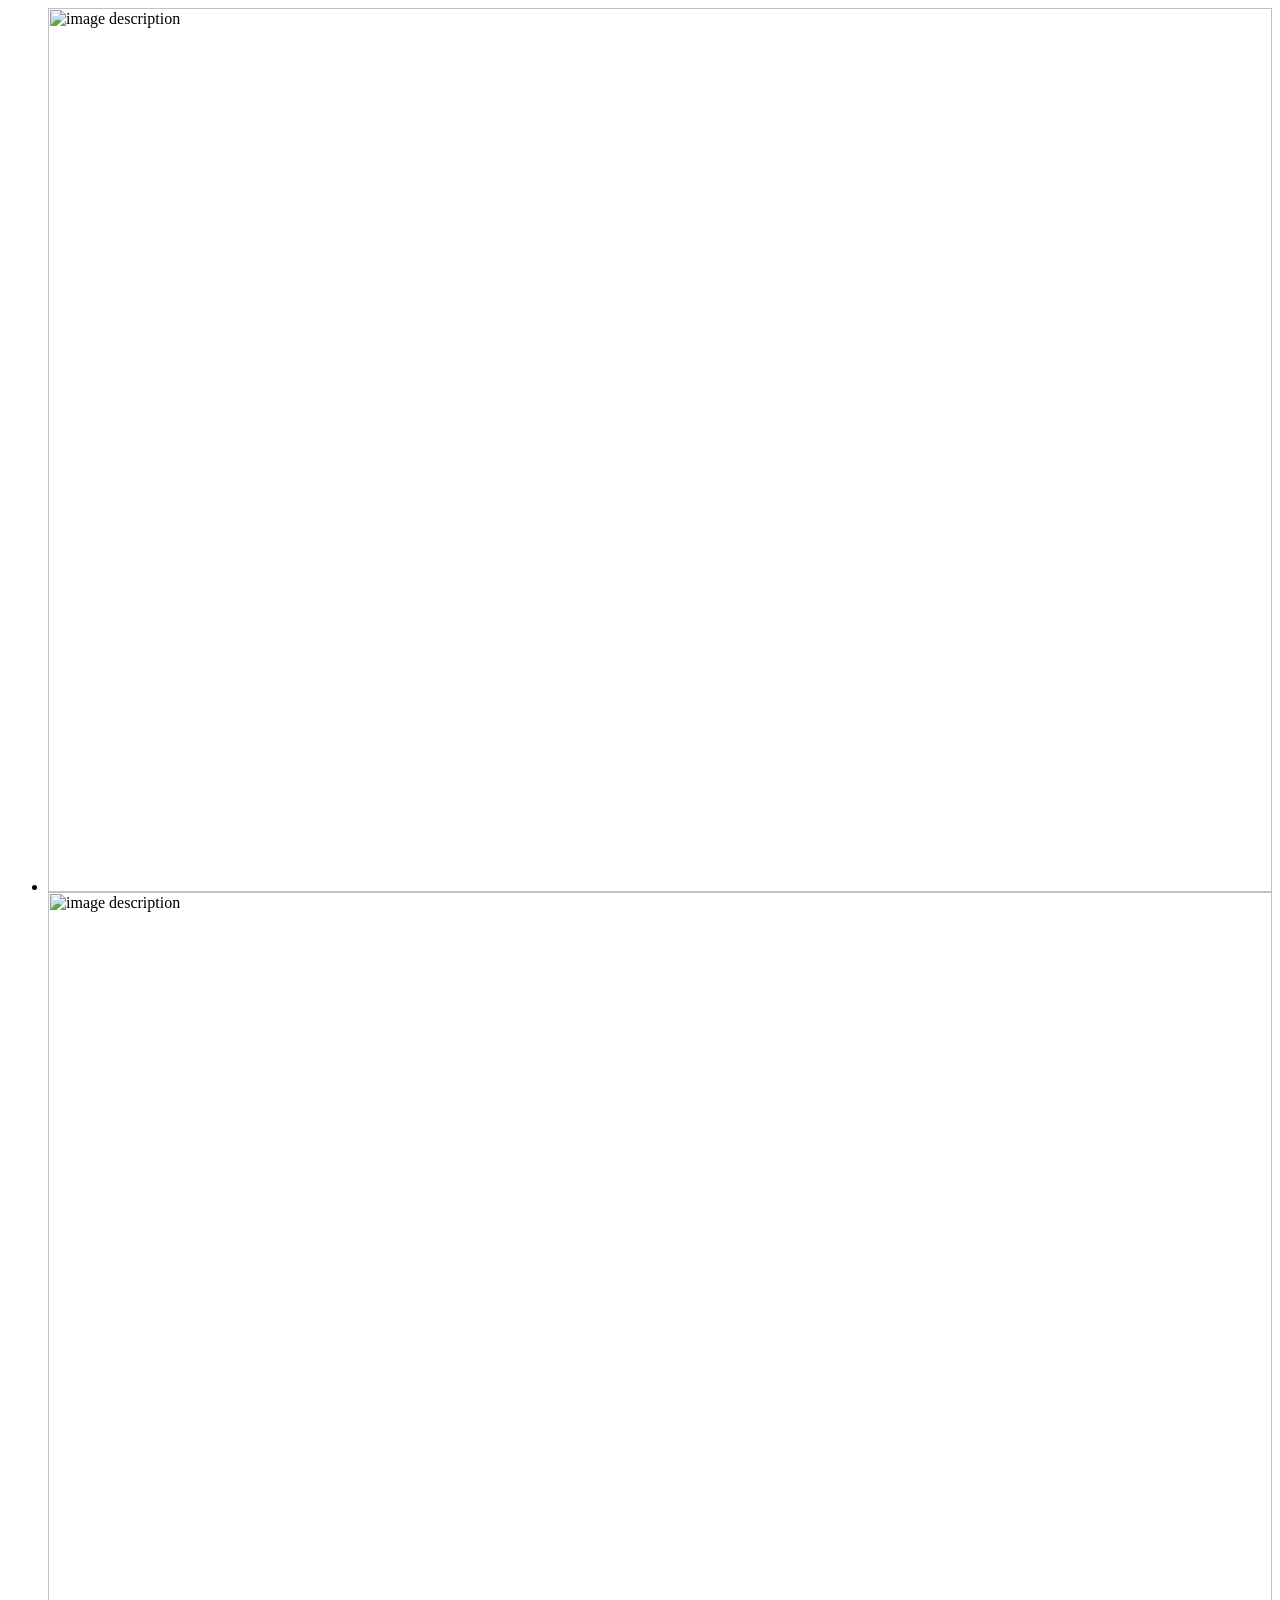
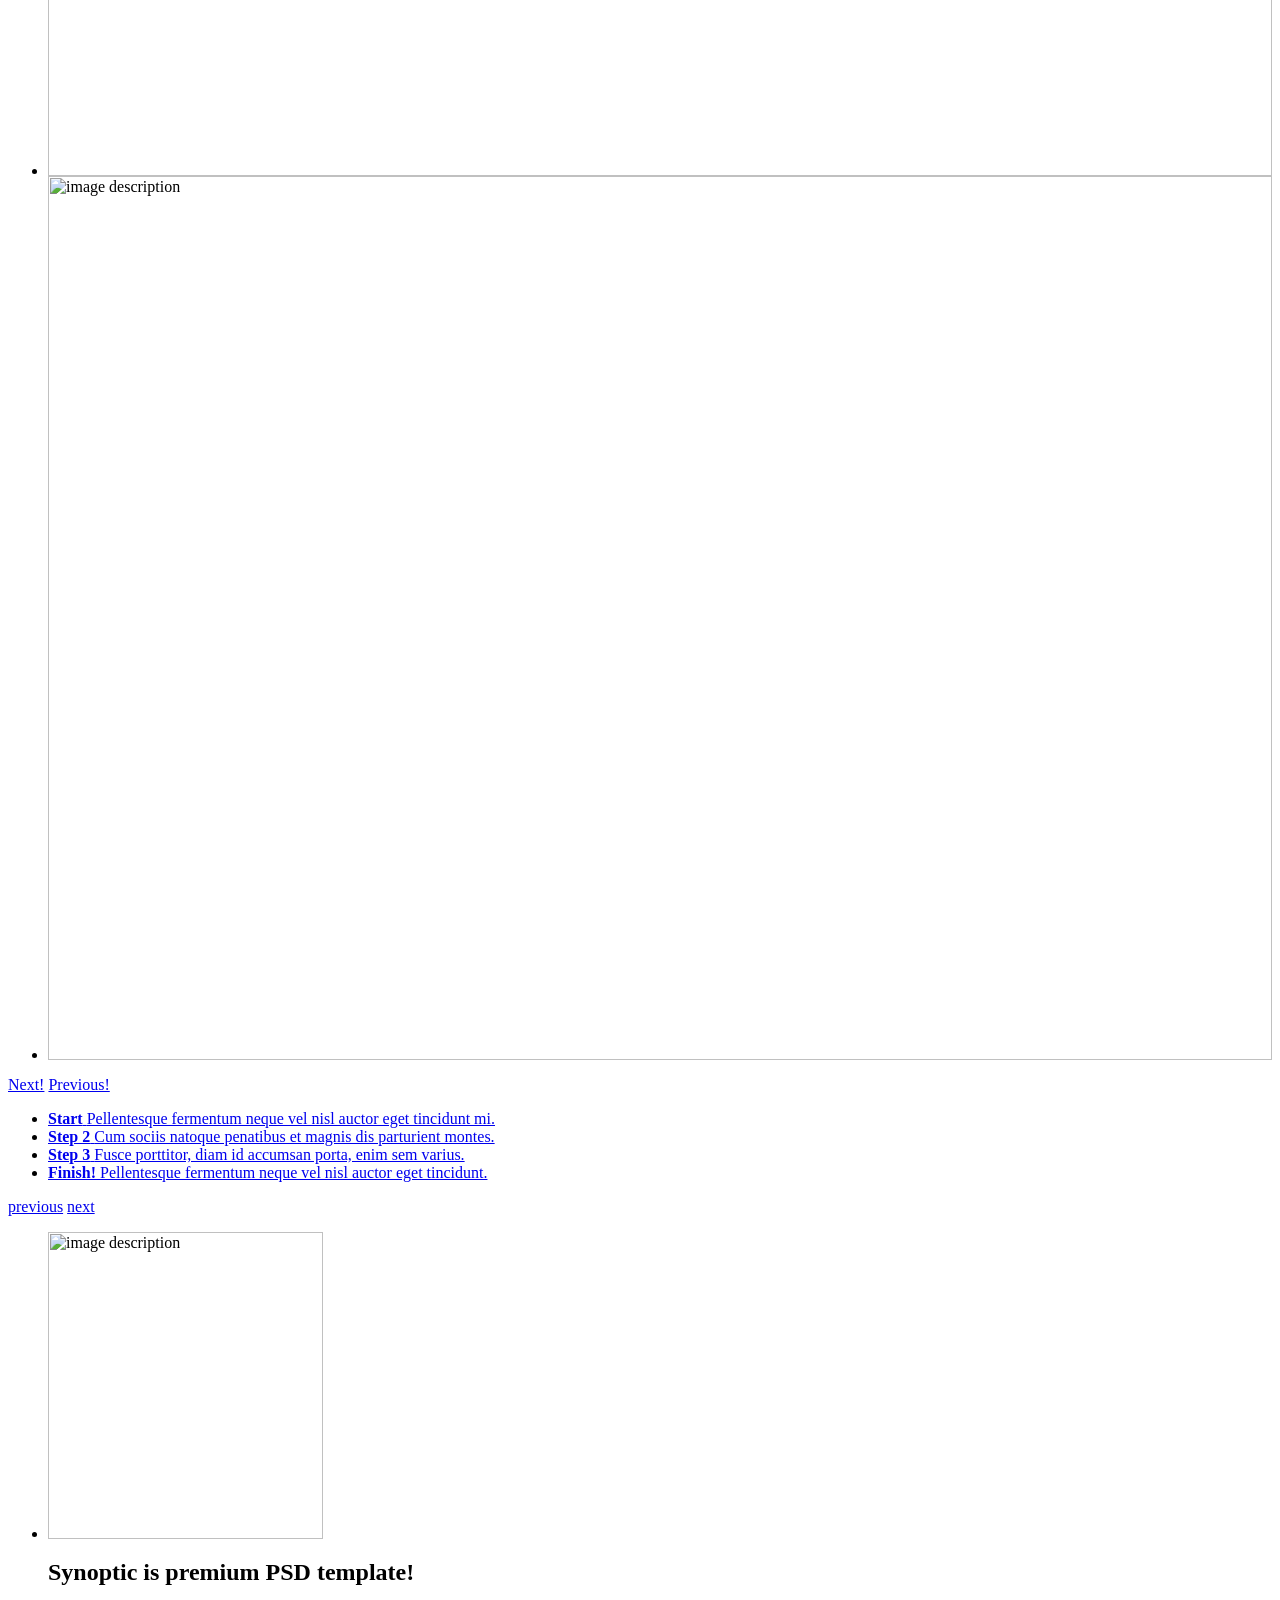
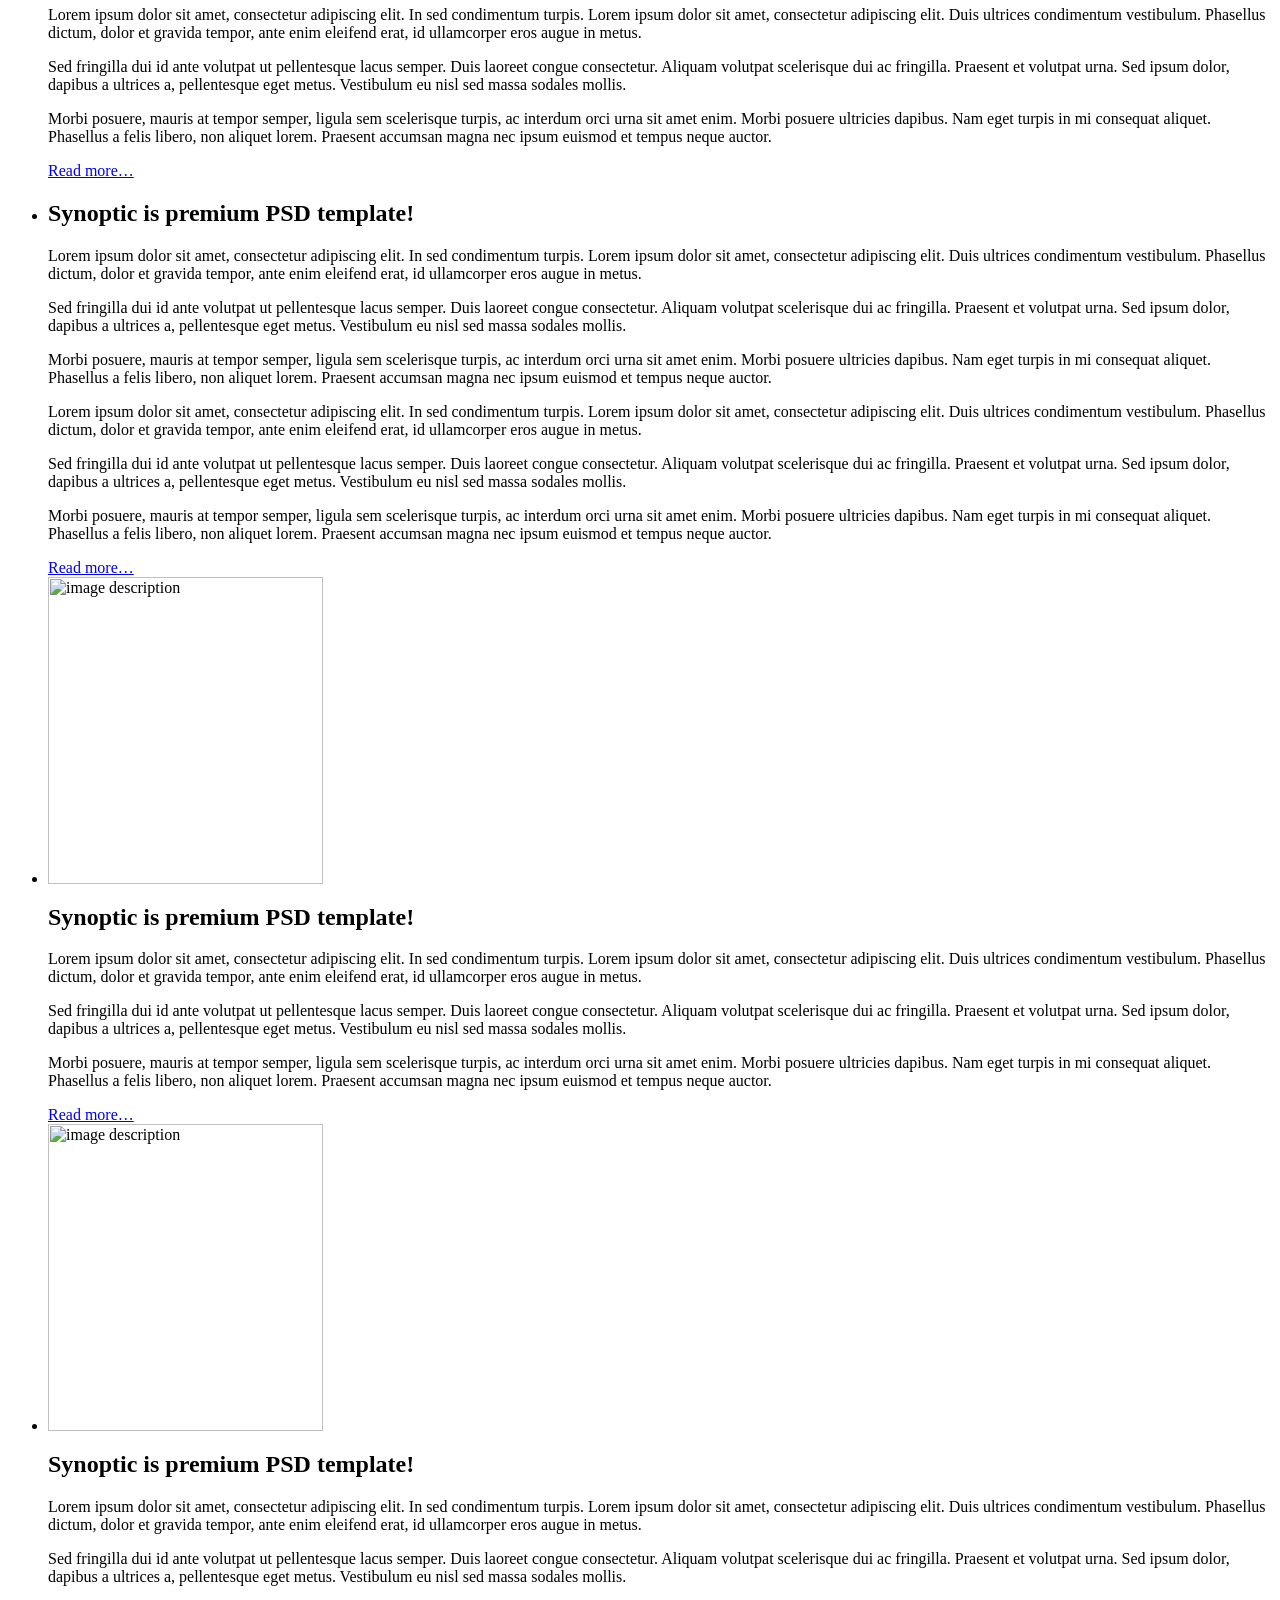
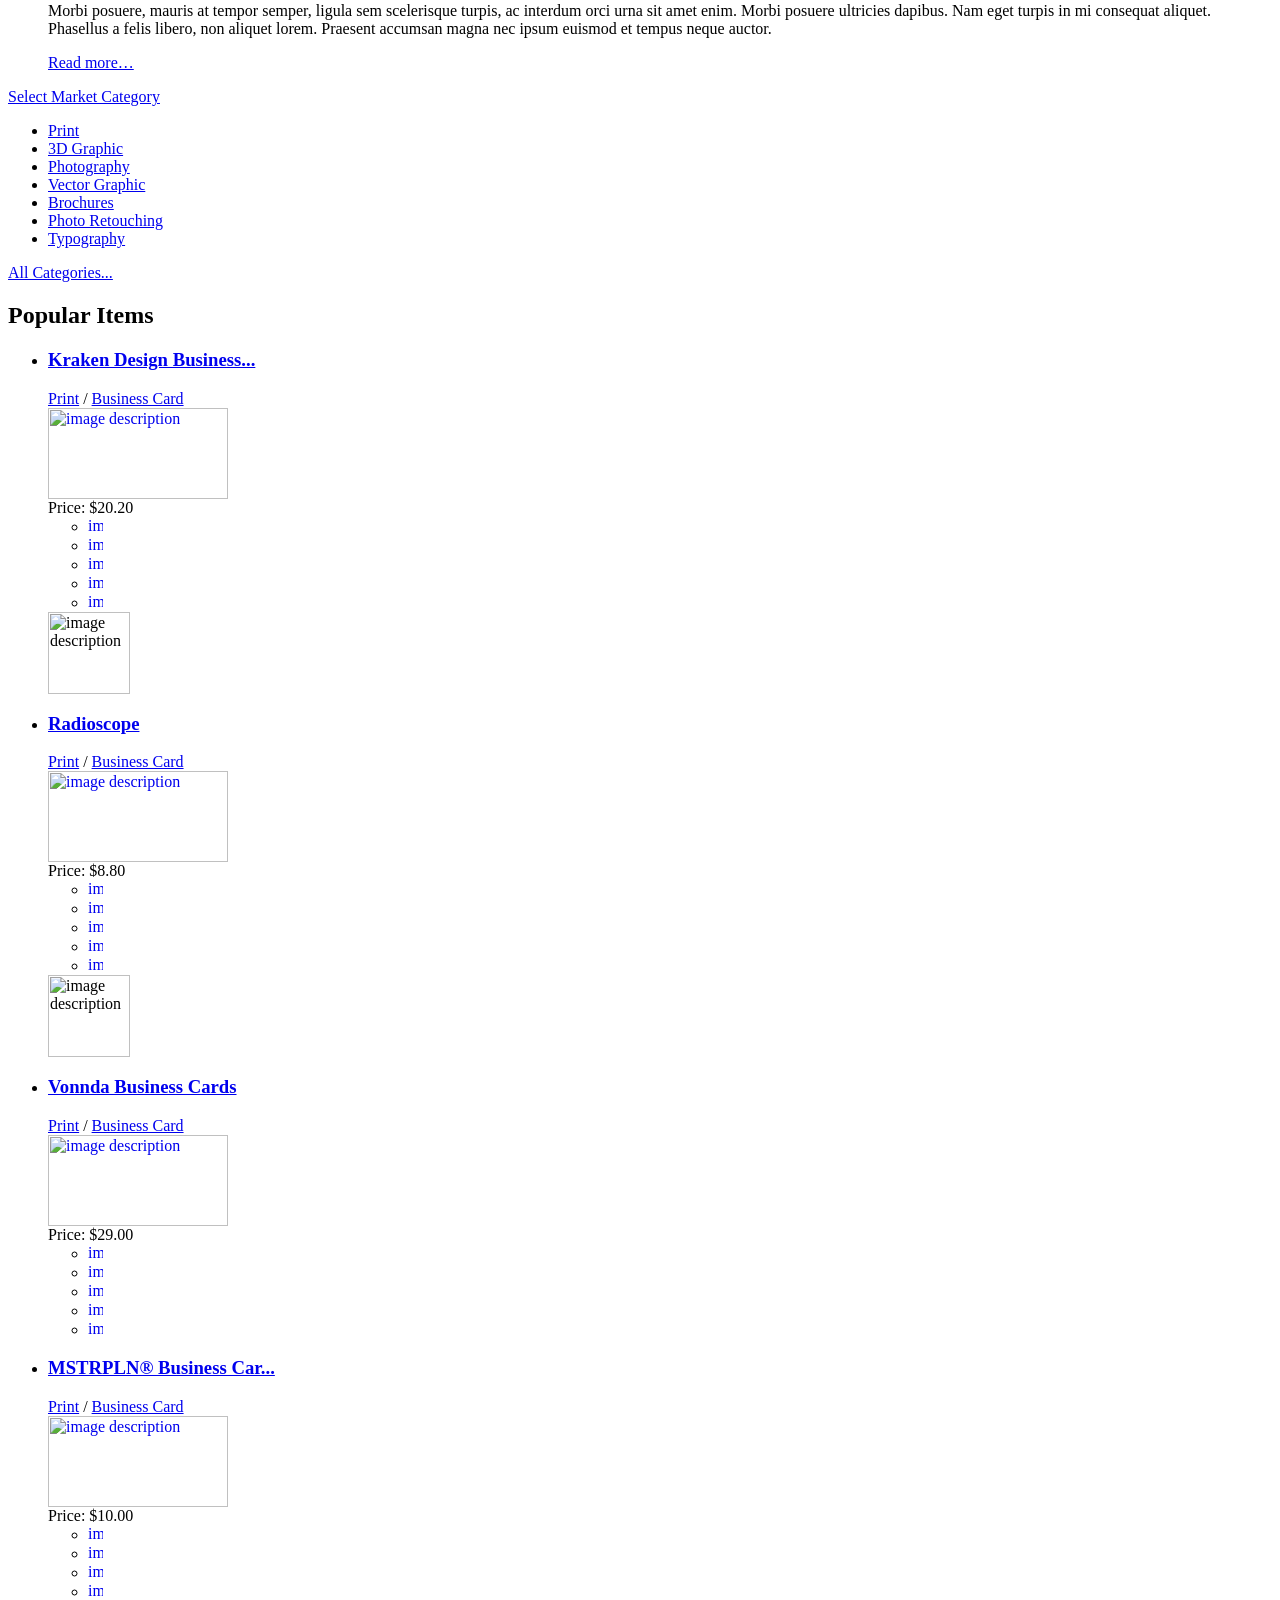
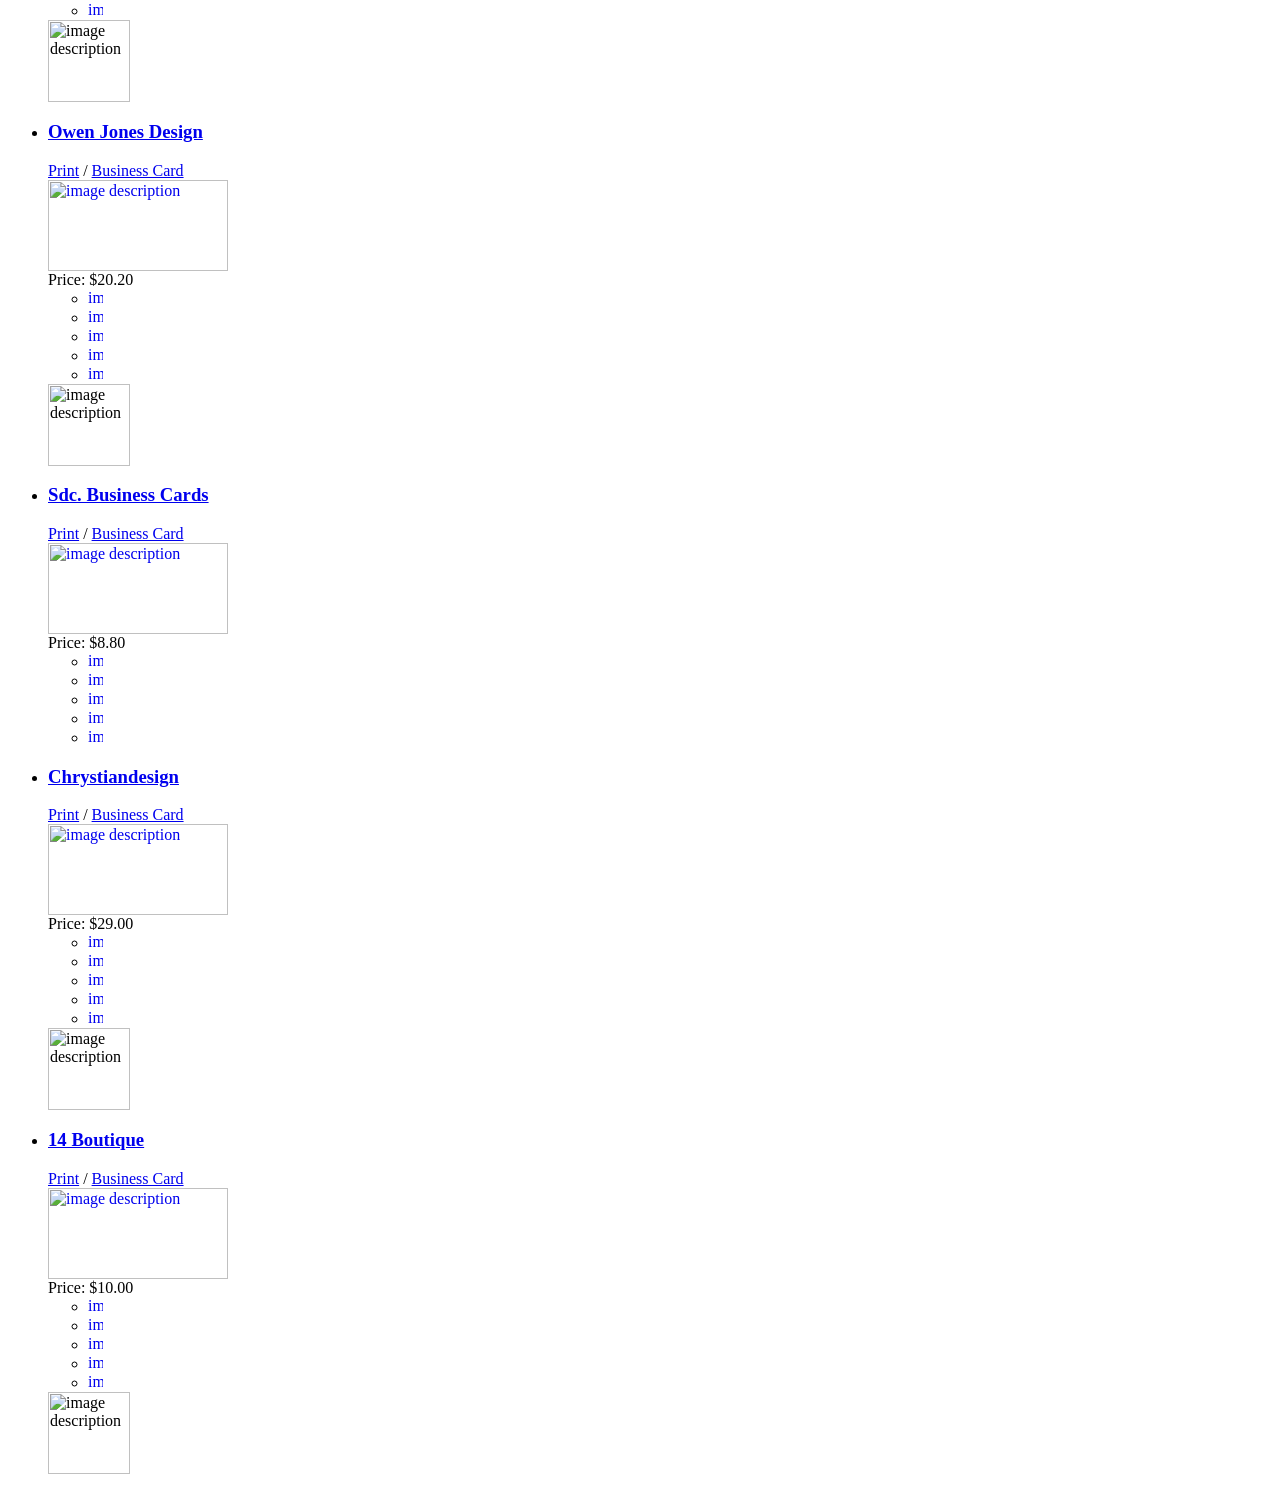
==== local/templates/main/index.html @ 1e9e5214 "Main site template have been created" ====
<html>
    <!-- start intro-holder -->
	<div id="intro-holder">
		<div class="intro-box">
			<div class="roundabout-holder large">
				<ul id="myRoundabout">
					<li>
						<img src="<?=SITE_TEMPLATE_PATH;?>/_include/images/bg-image.gif" alt="image description" width="100%" />
						<div class="image">

						</div>
					</li>
					<li>
						<img src="<?=SITE_TEMPLATE_PATH;?>/_include/images/bg-image.gif" alt="image description" width="100%" />
						<div class="image">

						</div>
					</li>
					<li>
						<img src="<?=SITE_TEMPLATE_PATH;?>/_include/images/bg-image.gif" alt="image description" width="100%" />
						<div class="image">

						</div>
					</li>
				</ul>
				<div class="controls">
					<a href="#" id="next">Next!</a>
					<a href="#" id="previous">Previous!</a>
				</div>
			</div>
		</div>
	</div>
	<!-- end intro-holder -->

	<div id="steps-slider">
		<div class="steps-holder">
			<ul class="pagination">
				<li class="active">
					<a href="#">
						<strong class="title title01">Start</strong>
						<span>Pellentesque fermentum neque vel nisl auctor eget tincidunt mi.</span>
					</a>
				</li>
				<li>
					<a href="#">
						<strong class="title title02">Step 2</strong>
						<span>Cum sociis natoque penatibus et magnis dis parturient montes.</span>
					</a>
				</li>
				<li>
					<a href="#">
						<strong class="title title03">Step 3</strong>
						<span>Fusce porttitor, diam id accumsan porta, enim sem varius.</span>
					</a>
				</li>
				<li>
					<a href="#">
						<strong class="title title04">Finish!</strong>
						<span>Pellentesque fermentum neque vel nisl auctor eget tincidunt.</span>
					</a>
				</li>
			</ul>
		</div>
		<div class="controls">
			<a href="#" class="previous">previous</a>
			<a href="#" class="next">next</a>
		</div>
		<div class="slide-holder">
			<div class="container">
				<ul class="slides">
					<li>
						<div class="image">
							<img class="large" src="<?=SITE_TEMPLATE_PATH;?>/_include/images/bg-image02.gif" alt="image description" width="275" height="307" />
						</div>
						<div class="text-box">
							<h2>Synoptic is premium PSD template!</h2>
							<p>Lorem ipsum dolor sit amet, consectetur adipiscing elit. In sed condimentum turpis. Lorem ipsum dolor sit amet, consectetur adipiscing elit. Duis ultrices condimentum vestibulum. Phasellus dictum, dolor et gravida tempor, ante enim eleifend erat, id ullamcorper eros augue in metus. </p>
							<p>Sed fringilla dui id ante volutpat ut pellentesque lacus semper. Duis laoreet congue consectetur. Aliquam volutpat scelerisque dui ac fringilla. Praesent et volutpat urna. Sed ipsum dolor, dapibus a ultrices a, pellentesque eget metus. Vestibulum eu nisl sed massa sodales mollis. </p>
							<p>Morbi posuere, mauris at tempor semper, ligula sem scelerisque turpis, ac interdum orci urna sit amet enim. Morbi posuere ultricies dapibus. Nam eget turpis in mi consequat aliquet. Phasellus a felis libero, non aliquet lorem. Praesent accumsan magna nec ipsum euismod et tempus neque auctor.</p>
							<a href="#" class="more">Read more…</a>
						</div>
					</li>
					<li>
						<div class="text-box">
							<h2>Synoptic is premium PSD template!</h2>
							<p>Lorem ipsum dolor sit amet, consectetur adipiscing elit. In sed condimentum turpis. Lorem ipsum dolor sit amet, consectetur adipiscing elit. Duis ultrices condimentum vestibulum. Phasellus dictum, dolor et gravida tempor, ante enim eleifend erat, id ullamcorper eros augue in metus. </p>
							<p>Sed fringilla dui id ante volutpat ut pellentesque lacus semper. Duis laoreet congue consectetur. Aliquam volutpat scelerisque dui ac fringilla. Praesent et volutpat urna. Sed ipsum dolor, dapibus a ultrices a, pellentesque eget metus. Vestibulum eu nisl sed massa sodales mollis. </p>
							<p>Morbi posuere, mauris at tempor semper, ligula sem scelerisque turpis, ac interdum orci urna sit amet enim. Morbi posuere ultricies dapibus. Nam eget turpis in mi consequat aliquet. Phasellus a felis libero, non aliquet lorem. Praesent accumsan magna nec ipsum euismod et tempus neque auctor.</p>
							<p>Lorem ipsum dolor sit amet, consectetur adipiscing elit. In sed condimentum turpis. Lorem ipsum dolor sit amet, consectetur adipiscing elit. Duis ultrices condimentum vestibulum. Phasellus dictum, dolor et gravida tempor, ante enim eleifend erat, id ullamcorper eros augue in metus. </p>
							<p>Sed fringilla dui id ante volutpat ut pellentesque lacus semper. Duis laoreet congue consectetur. Aliquam volutpat scelerisque dui ac fringilla. Praesent et volutpat urna. Sed ipsum dolor, dapibus a ultrices a, pellentesque eget metus. Vestibulum eu nisl sed massa sodales mollis. </p>
							<p>Morbi posuere, mauris at tempor semper, ligula sem scelerisque turpis, ac interdum orci urna sit amet enim. Morbi posuere ultricies dapibus. Nam eget turpis in mi consequat aliquet. Phasellus a felis libero, non aliquet lorem. Praesent accumsan magna nec ipsum euismod et tempus neque auctor.</p>
							<a href="#" class="more">Read more…</a>
						</div>
					</li>
					<li>
						<div class="image-left">
							<img class="large" src="<?=SITE_TEMPLATE_PATH;?>/_include/images/bg-image02.gif" alt="image description" width="275" height="307" />
						</div>
						<div class="text-box">
							<h2>Synoptic is premium PSD template!</h2>
							<p>Lorem ipsum dolor sit amet, consectetur adipiscing elit. In sed condimentum turpis. Lorem ipsum dolor sit amet, consectetur adipiscing elit. Duis ultrices condimentum vestibulum. Phasellus dictum, dolor et gravida tempor, ante enim eleifend erat, id ullamcorper eros augue in metus. </p>
							<p>Sed fringilla dui id ante volutpat ut pellentesque lacus semper. Duis laoreet congue consectetur. Aliquam volutpat scelerisque dui ac fringilla. Praesent et volutpat urna. Sed ipsum dolor, dapibus a ultrices a, pellentesque eget metus. Vestibulum eu nisl sed massa sodales mollis. </p>
							<p>Morbi posuere, mauris at tempor semper, ligula sem scelerisque turpis, ac interdum orci urna sit amet enim. Morbi posuere ultricies dapibus. Nam eget turpis in mi consequat aliquet. Phasellus a felis libero, non aliquet lorem. Praesent accumsan magna nec ipsum euismod et tempus neque auctor.</p>
							<a href="#" class="more">Read more…</a>
						</div>
					</li>
					<li>
						<div class="image">
							<img class="large" src="<?=SITE_TEMPLATE_PATH;?>/_include/images/bg-image02.gif" alt="image description" width="275" height="307" />
						</div>
						<div class="text-box">
							<h2>Synoptic is premium PSD template!</h2>
							<p>Lorem ipsum dolor sit amet, consectetur adipiscing elit. In sed condimentum turpis. Lorem ipsum dolor sit amet, consectetur adipiscing elit. Duis ultrices condimentum vestibulum. Phasellus dictum, dolor et gravida tempor, ante enim eleifend erat, id ullamcorper eros augue in metus. </p>
							<p>Sed fringilla dui id ante volutpat ut pellentesque lacus semper. Duis laoreet congue consectetur. Aliquam volutpat scelerisque dui ac fringilla. Praesent et volutpat urna. Sed ipsum dolor, dapibus a ultrices a, pellentesque eget metus. Vestibulum eu nisl sed massa sodales mollis. </p>
							<p>Morbi posuere, mauris at tempor semper, ligula sem scelerisque turpis, ac interdum orci urna sit amet enim. Morbi posuere ultricies dapibus. Nam eget turpis in mi consequat aliquet. Phasellus a felis libero, non aliquet lorem. Praesent accumsan magna nec ipsum euismod et tempus neque auctor.</p>
							<a href="#" class="more">Read more…</a>
						</div>
					</li>
				</ul>
			</div>
		</div>
	</div>
	<!-- start main -->
	<div id="main">
		<div class="popular-holder">
			<div class="title-box">
				<div class="category-holder slide-block">
					<a href="#" class="open-close">Select Market Category</a>
					<div class="block">
						<div class="category-c">
							<ul class="category-list">
								<li><a href="#">Print</a></li>
								<li><a href="#">3D Graphic</a></li>
								<li><a href="#">Photography</a></li>
								<li><a href="#">Vector Graphic</a></li>
								<li><a href="#">Brochures</a></li>
								<li><a href="#">Photo Retouching</a></li>
								<li><a href="#">Typography</a></li>
							</ul>
							<a href="categories.html" class="all-categories">All Categories...</a>
						</div>
						<div class="category-b"></div>
					</div>
				</div>
				<h2>Popular Items</h2>
			</div>
			<ul class="gallery">
				<li>
					<h3><a href="market-single.html">Kraken Design Business...</a></h3>
					<span class="sub-title"><a href="#">Print</a> / <a href="#">Business Card</a></span>
					<div class="product-holder">
						<div class="image">
							<a href="#"><img class="large" src="<?=SITE_TEMPLATE_PATH;?>/_include/images/bg-image03.jpg" alt="image description" width="180" height="91" /></a>
						</div>
						<div class="wrap">
							<span class="price">Price: $20.20</span>
							<ul class="stars">
								<li><a href="#"><img src="<?=SITE_TEMPLATE_PATH;?>/_include/images/star.gif" alt="image description" width="15" height="15" /></a></li>
								<li><a href="#"><img src="<?=SITE_TEMPLATE_PATH;?>/_include/images/star.gif" alt="image description" width="15" height="15" /></a></li>
								<li><a href="#"><img src="<?=SITE_TEMPLATE_PATH;?>/_include/images/star02.gif" alt="image description" width="15" height="15" /></a></li>
								<li><a href="#"><img src="<?=SITE_TEMPLATE_PATH;?>/_include/images/star03.gif" alt="image description" width="15" height="15" /></a></li>
								<li><a href="#"><img src="<?=SITE_TEMPLATE_PATH;?>/_include/images/star03.gif" alt="image description" width="15" height="15" /></a></li>
							</ul>
						</div>
						<div class="stick">
							<img src="<?=SITE_TEMPLATE_PATH;?>/_include/images/stick-green.png" alt="image description" width="82" height="82" />
						</div>
						<div class="hotspot"></div>
					</div>
				</li><li>
					<h3><a href="market-single.html">Radioscope</a></h3>
					<span class="sub-title"><a href="#">Print</a> / <a href="#">Business Card</a></span>
					<div class="product-holder">
						<div class="image">
							<a href="#"><img class="large" src="<?=SITE_TEMPLATE_PATH;?>/_include/images/bg-image03.jpg" alt="image description" width="180" height="91" /></a>
						</div>
						<div class="wrap">
							<span class="price">Price: $8.80</span>
							<ul class="stars">
								<li><a href="#"><img src="<?=SITE_TEMPLATE_PATH;?>/_include/images/star.gif" alt="image description" width="15" height="15" /></a></li>
								<li><a href="#"><img src="<?=SITE_TEMPLATE_PATH;?>/_include/images/star.gif" alt="image description" width="15" height="15" /></a></li>
								<li><a href="#"><img src="<?=SITE_TEMPLATE_PATH;?>/_include/images/star02.gif" alt="image description" width="15" height="15" /></a></li>
								<li><a href="#"><img src="<?=SITE_TEMPLATE_PATH;?>/_include/images/star03.gif" alt="image description" width="15" height="15" /></a></li>
								<li><a href="#"><img src="<?=SITE_TEMPLATE_PATH;?>/_include/images/star03.gif" alt="image description" width="15" height="15" /></a></li>
							</ul>
						</div>
						<div class="stick">
							<img src="<?=SITE_TEMPLATE_PATH;?>/_include/images/stick-violet.png" alt="image description" width="82" height="82" />
						</div>
						<div class="hotspot"></div>
					</div>
				</li><li>
					<h3><a href="market-single.html">Vonnda Business Cards</a></h3>
					<span class="sub-title"><a href="#">Print</a> / <a href="#">Business Card</a></span>
					<div class="product-holder">
						<div class="image">
							<a href="#"><img class="large" src="<?=SITE_TEMPLATE_PATH;?>/_include/images/bg-image03.jpg" alt="image description" width="180" height="91" /></a>
						</div>
						<div class="wrap">
							<span class="price">Price: $29.00</span>
							<ul class="stars">
								<li><a href="#"><img src="<?=SITE_TEMPLATE_PATH;?>/_include/images/star.gif" alt="image description" width="15" height="15" /></a></li>
								<li><a href="#"><img src="<?=SITE_TEMPLATE_PATH;?>/_include/images/star.gif" alt="image description" width="15" height="15" /></a></li>
								<li><a href="#"><img src="<?=SITE_TEMPLATE_PATH;?>/_include/images/star02.gif" alt="image description" width="15" height="15" /></a></li>
								<li><a href="#"><img src="<?=SITE_TEMPLATE_PATH;?>/_include/images/star03.gif" alt="image description" width="15" height="15" /></a></li>
								<li><a href="#"><img src="<?=SITE_TEMPLATE_PATH;?>/_include/images/star03.gif" alt="image description" width="15" height="15" /></a></li>
							</ul>
						</div>
						<div class="hotspot"></div>
					</div>
				</li><li>
					<h3><a href="market-single.html">MSTRPLN&reg; Business Car...</a></h3>
					<span class="sub-title"><a href="#">Print</a> / <a href="#">Business Card</a></span>
					<div class="product-holder">
						<div class="image">
							<a href="#"><img class="large" src="<?=SITE_TEMPLATE_PATH;?>/_include/images/bg-image03.jpg" alt="image description" width="180" height="91" /></a>
						</div>
						<div class="wrap">
							<span class="price">Price: $10.00</span>
							<ul class="stars">
								<li><a href="#"><img src="<?=SITE_TEMPLATE_PATH;?>/_include/images/star.gif" alt="image description" width="15" height="15" /></a></li>
								<li><a href="#"><img src="<?=SITE_TEMPLATE_PATH;?>/_include/images/star.gif" alt="image description" width="15" height="15" /></a></li>
								<li><a href="#"><img src="<?=SITE_TEMPLATE_PATH;?>/_include/images/star02.gif" alt="image description" width="15" height="15" /></a></li>
								<li><a href="#"><img src="<?=SITE_TEMPLATE_PATH;?>/_include/images/star03.gif" alt="image description" width="15" height="15" /></a></li>
								<li><a href="#"><img src="<?=SITE_TEMPLATE_PATH;?>/_include/images/star03.gif" alt="image description" width="15" height="15" /></a></li>
							</ul>
						</div>
						<div class="stick">
							<img src="<?=SITE_TEMPLATE_PATH;?>/_include/images/stick-blue.png" alt="image description" width="82" height="82" />
						</div>
						<div class="hotspot"></div>
					</div>
				</li><li>
					<h3><a href="market-single.html">Owen Jones Design</a></h3>
					<span class="sub-title"><a href="#">Print</a> / <a href="#">Business Card</a></span>
					<div class="product-holder">
						<div class="image">
							<a href="#"><img class="large" src="<?=SITE_TEMPLATE_PATH;?>/_include/images/bg-image03.jpg" alt="image description" width="180" height="91" /></a>
						</div>
						<div class="wrap">
							<span class="price">Price: $20.20</span>
							<ul class="stars">
								<li><a href="#"><img src="<?=SITE_TEMPLATE_PATH;?>/_include/images/star.gif" alt="image description" width="15" height="15" /></a></li>
								<li><a href="#"><img src="<?=SITE_TEMPLATE_PATH;?>/_include/images/star.gif" alt="image description" width="15" height="15" /></a></li>
								<li><a href="#"><img src="<?=SITE_TEMPLATE_PATH;?>/_include/images/star02.gif" alt="image description" width="15" height="15" /></a></li>
								<li><a href="#"><img src="<?=SITE_TEMPLATE_PATH;?>/_include/images/star03.gif" alt="image description" width="15" height="15" /></a></li>
								<li><a href="#"><img src="<?=SITE_TEMPLATE_PATH;?>/_include/images/star03.gif" alt="image description" width="15" height="15" /></a></li>
							</ul>
						</div>
						<div class="stick">
							<img src="<?=SITE_TEMPLATE_PATH;?>/_include/images/stick-green.png" alt="image description" width="82" height="82" />
						</div>
						<div class="hotspot"></div>
					</div>
				</li><li>
					<h3><a href="market-single.html">Sdc. Business Cards</a></h3>
					<span class="sub-title"><a href="#">Print</a> / <a href="#">Business Card</a></span>
					<div class="product-holder">
						<div class="image">
							<a href="#"><img class="large" src="<?=SITE_TEMPLATE_PATH;?>/_include/images/bg-image03.jpg" alt="image description" width="180" height="91" /></a>
						</div>
						<div class="wrap">
							<span class="price">Price: $8.80</span>
							<ul class="stars">
								<li><a href="#"><img src="<?=SITE_TEMPLATE_PATH;?>/_include/images/star.gif" alt="image description" width="15" height="15" /></a></li>
								<li><a href="#"><img src="<?=SITE_TEMPLATE_PATH;?>/_include/images/star.gif" alt="image description" width="15" height="15" /></a></li>
								<li><a href="#"><img src="<?=SITE_TEMPLATE_PATH;?>/_include/images/star02.gif" alt="image description" width="15" height="15" /></a></li>
								<li><a href="#"><img src="<?=SITE_TEMPLATE_PATH;?>/_include/images/star03.gif" alt="image description" width="15" height="15" /></a></li>
								<li><a href="#"><img src="<?=SITE_TEMPLATE_PATH;?>/_include/images/star03.gif" alt="image description" width="15" height="15" /></a></li>
							</ul>
						</div>
						<div class="hotspot"></div>
					</div>
				</li><li>
					<h3><a href="market-single.html">Chrystiandesign</a></h3>
					<span class="sub-title"><a href="#">Print</a> / <a href="#">Business Card</a></span>
					<div class="product-holder">
						<div class="image">
							<a href="#"><img class="large" src="<?=SITE_TEMPLATE_PATH;?>/_include/images/bg-image03.jpg" alt="image description" width="180" height="91" /></a>
						</div>
						<div class="wrap">
							<span class="price">Price: $29.00</span>
							<ul class="stars">
								<li><a href="#"><img src="<?=SITE_TEMPLATE_PATH;?>/_include/images/star.gif" alt="image description" width="15" height="15" /></a></li>
								<li><a href="#"><img src="<?=SITE_TEMPLATE_PATH;?>/_include/images/star.gif" alt="image description" width="15" height="15" /></a></li>
								<li><a href="#"><img src="<?=SITE_TEMPLATE_PATH;?>/_include/images/star02.gif" alt="image description" width="15" height="15" /></a></li>
								<li><a href="#"><img src="<?=SITE_TEMPLATE_PATH;?>/_include/images/star03.gif" alt="image description" width="15" height="15" /></a></li>
								<li><a href="#"><img src="<?=SITE_TEMPLATE_PATH;?>/_include/images/star03.gif" alt="image description" width="15" height="15" /></a></li>
							</ul>
						</div>
						<div class="stick">
							<img src="<?=SITE_TEMPLATE_PATH;?>/_include/images/stick-orange.png" alt="image description" width="82" height="82" />
						</div>
						<div class="hotspot"></div>
					</div>
				</li><li>
					<h3><a href="market-single.html">14 Boutique</a></h3>
					<span class="sub-title"><a href="#">Print</a> / <a href="#">Business Card</a></span>
					<div class="product-holder">
						<div class="image">
							<a href="#"><img class="large" src="<?=SITE_TEMPLATE_PATH;?>/_include/images/bg-image03.jpg" alt="image description" width="180" height="91" /></a>
						</div>
						<div class="wrap">
							<span class="price">Price: $10.00</span>
							<ul class="stars">
								<li><a href="#"><img src="<?=SITE_TEMPLATE_PATH;?>/_include/images/star.gif" alt="image description" width="15" height="15" /></a></li>
								<li><a href="#"><img src="<?=SITE_TEMPLATE_PATH;?>/_include/images/star.gif" alt="image description" width="15" height="15" /></a></li>
								<li><a href="#"><img src="<?=SITE_TEMPLATE_PATH;?>/_include/images/star02.gif" alt="image description" width="15" height="15" /></a></li>
								<li><a href="#"><img src="<?=SITE_TEMPLATE_PATH;?>/_include/images/star03.gif" alt="image description" width="15" height="15" /></a></li>
								<li><a href="#"><img src="<?=SITE_TEMPLATE_PATH;?>/_include/images/star03.gif" alt="image description" width="15" height="15" /></a></li>
							</ul>
						</div>
						<div class="stick">
							<img src="<?=SITE_TEMPLATE_PATH;?>/_include/images/stick-blue.png" alt="image description" width="82" height="82" />
						</div>
						<div class="hotspot"></div>
					</div>
				</li>
			</ul>
		</div>
	</div>
	<!-- end main -->
</html>
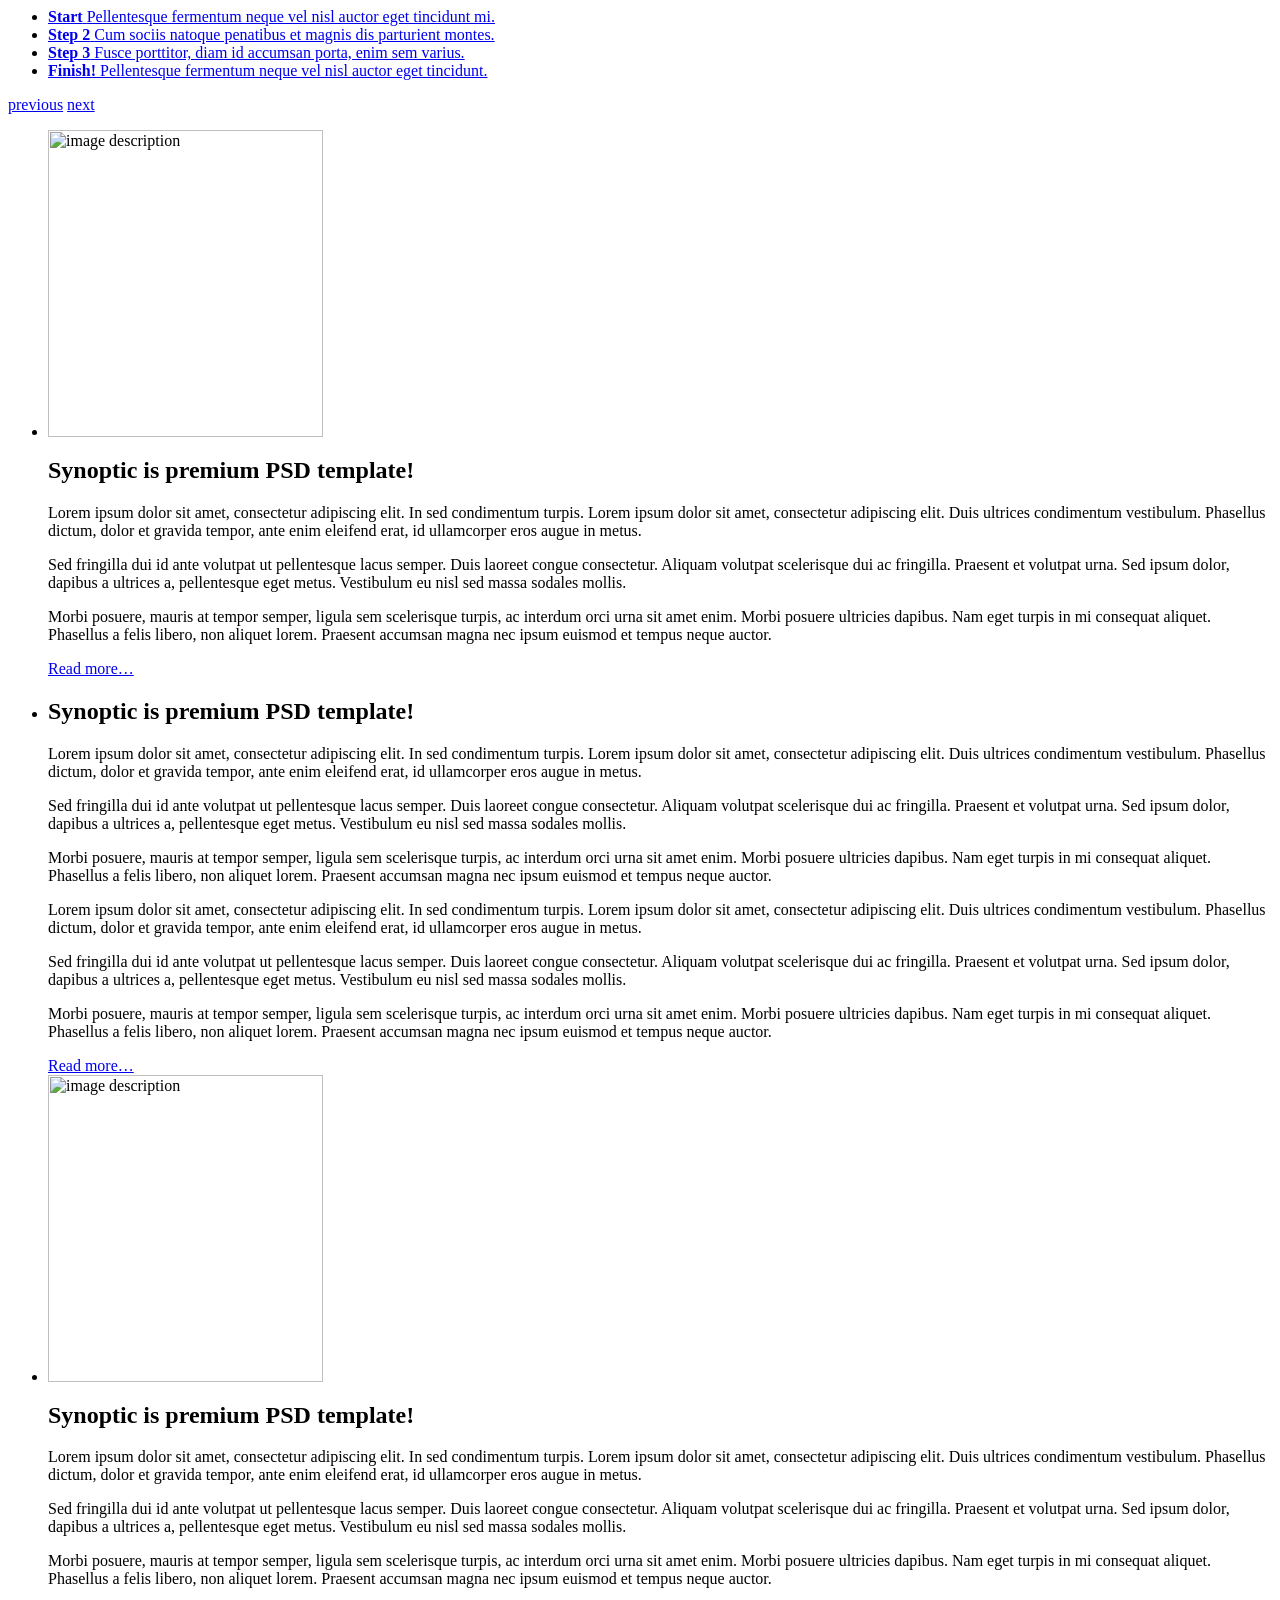
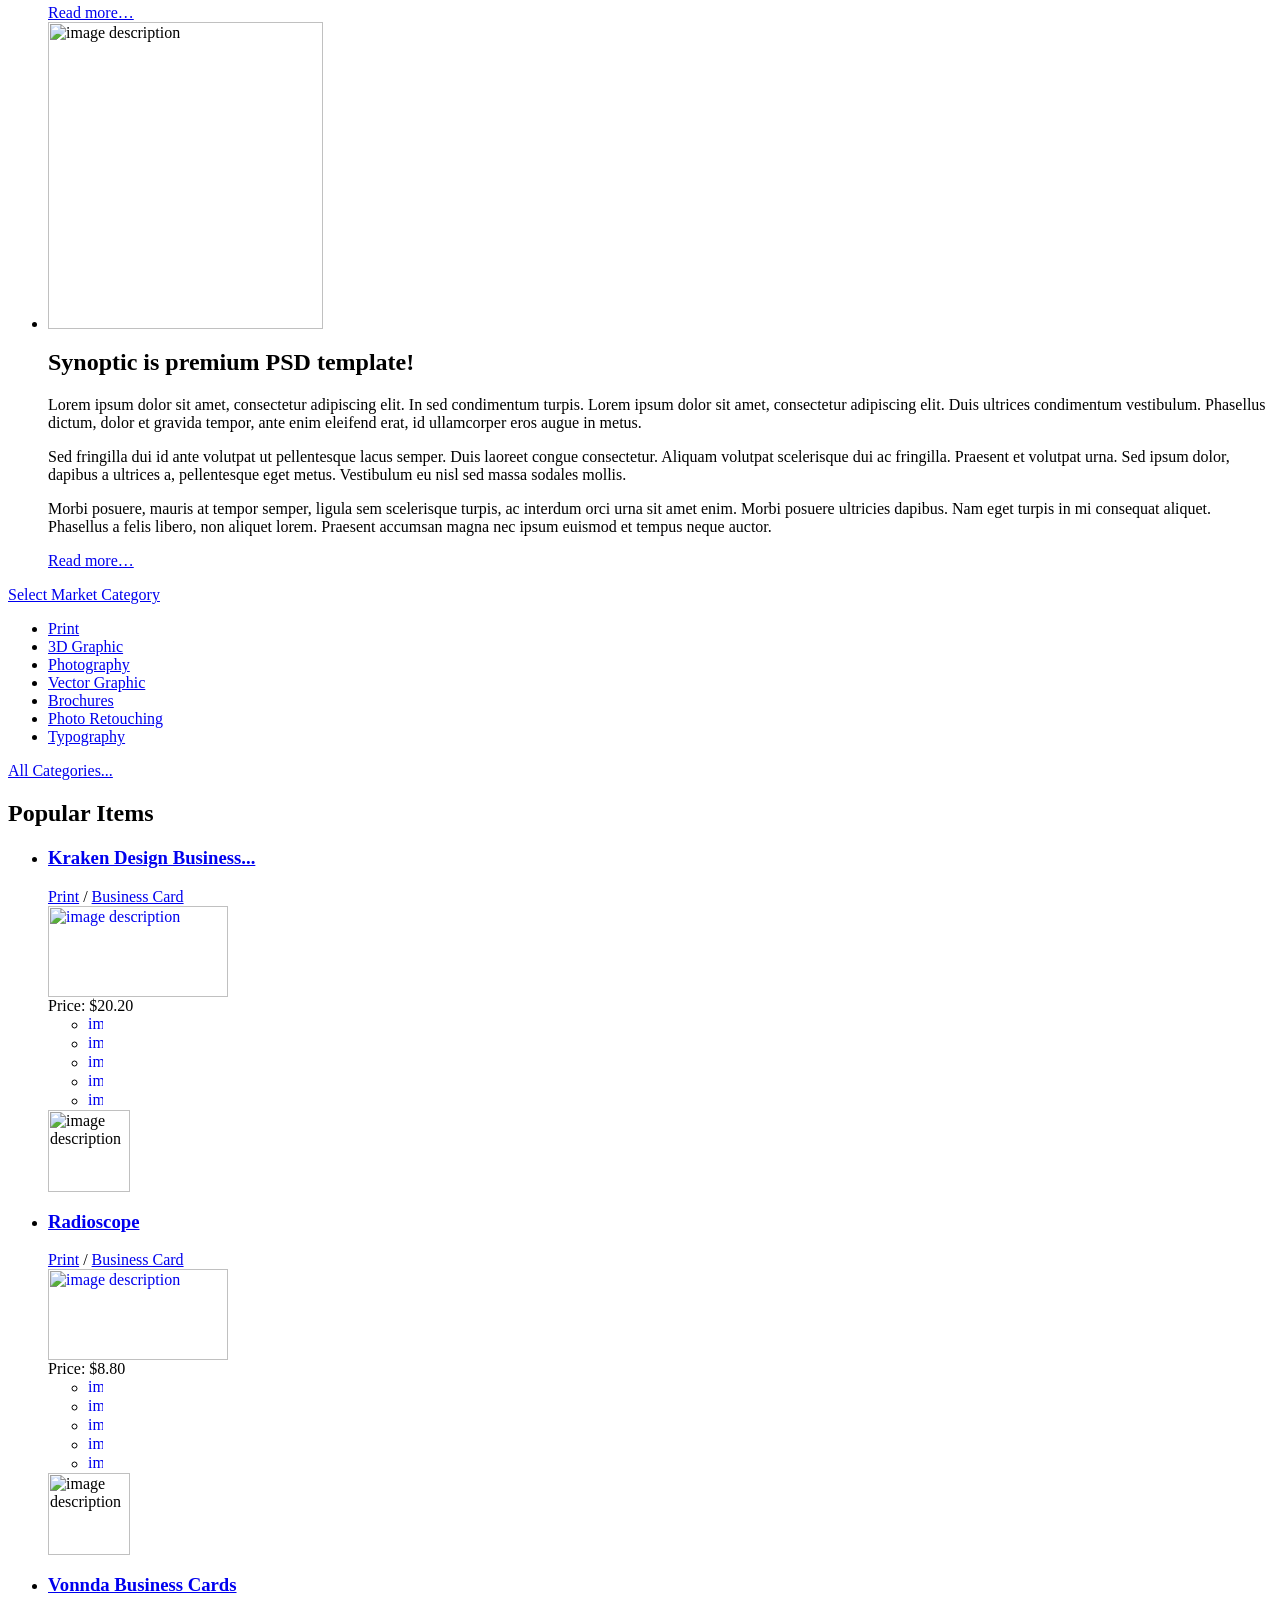
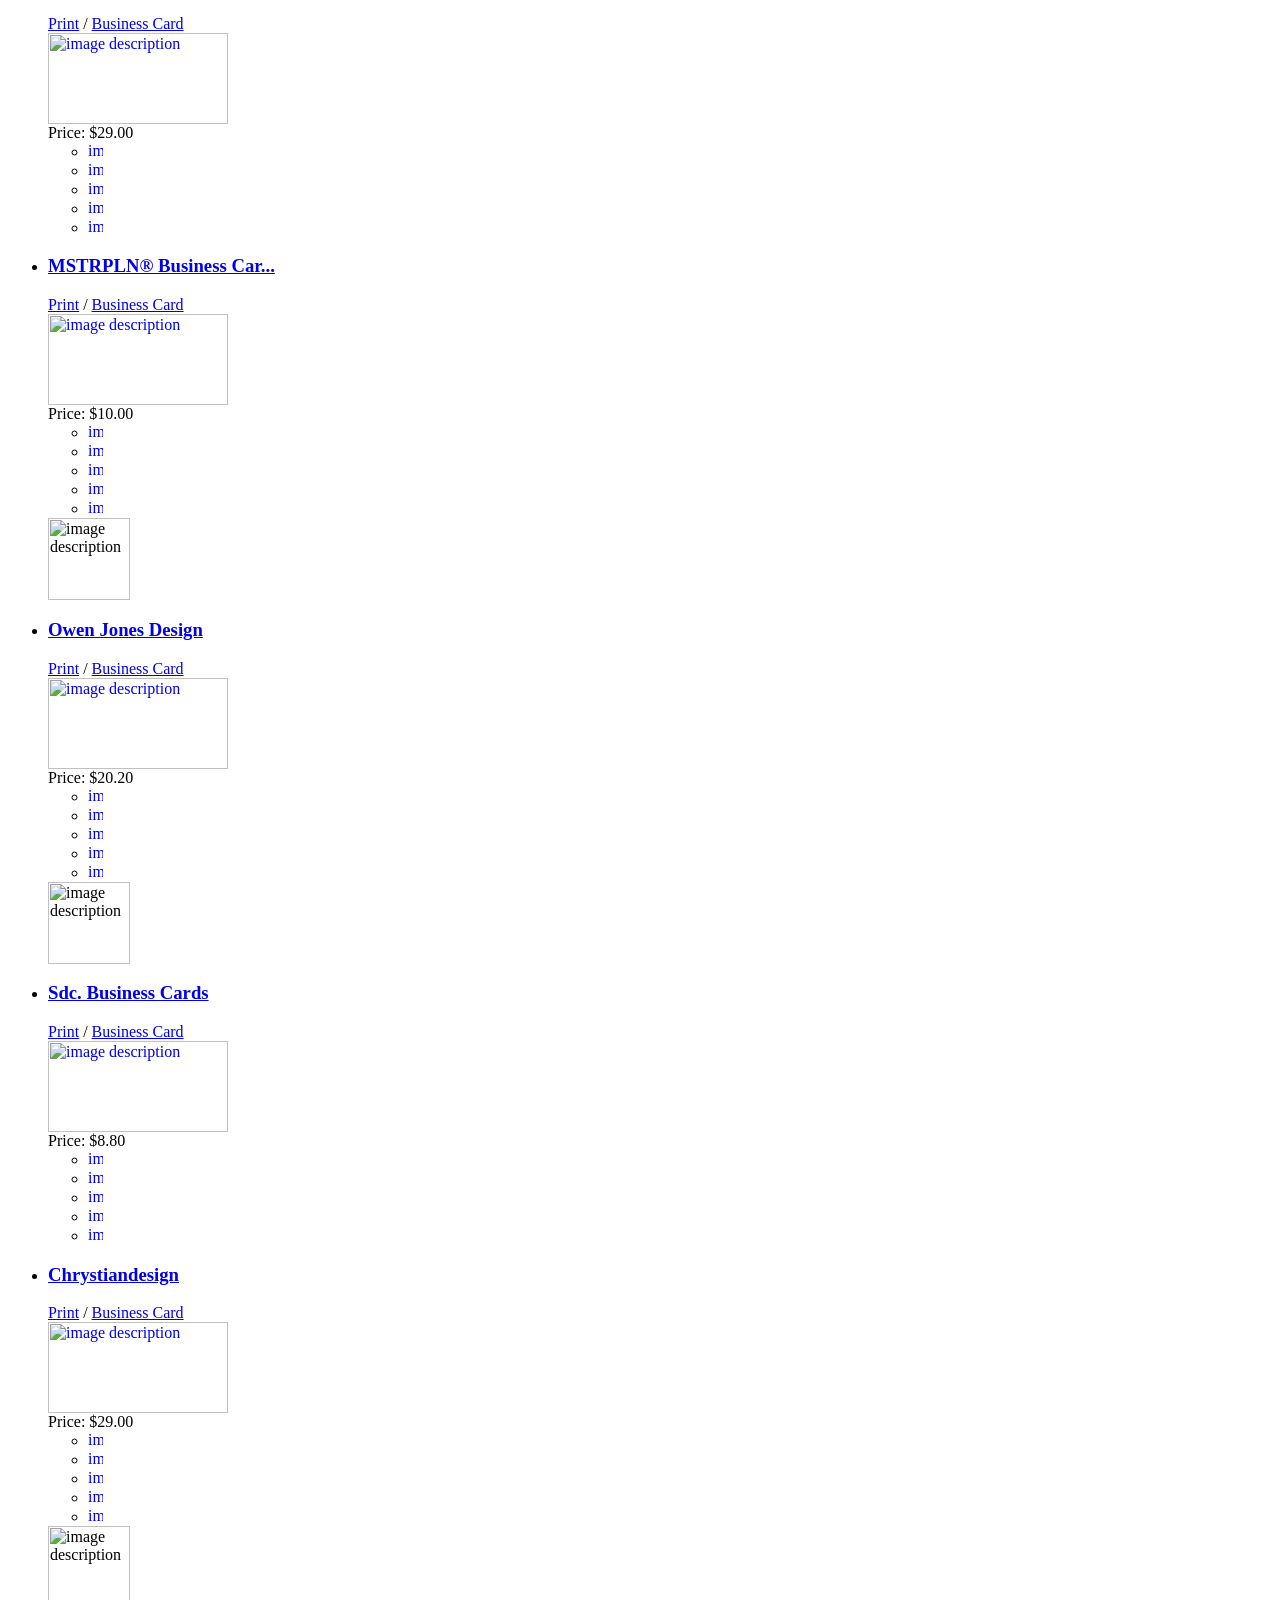
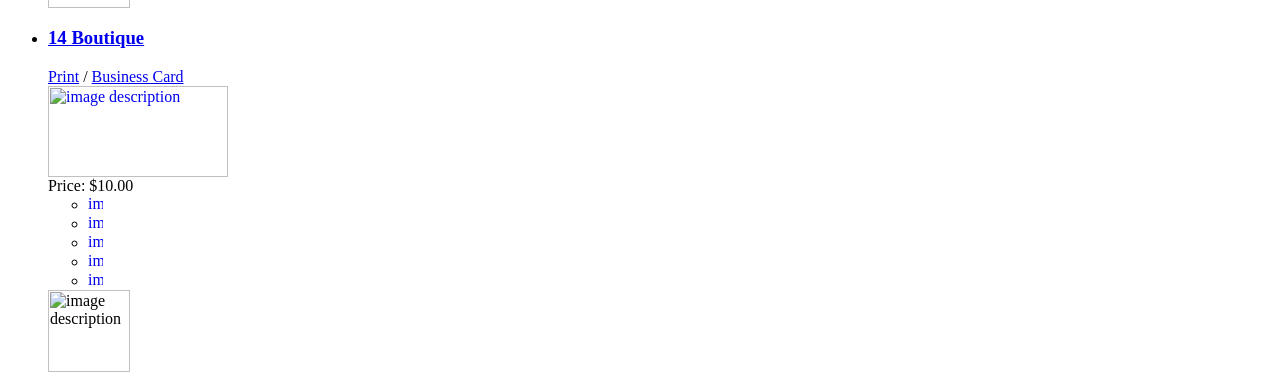
==== commit a25242b2: "Main site template have been edited" ====
--- a/local/templates/main/index.html
+++ b/local/templates/main/index.html
@@ -1,36 +1,4 @@
     <html>
-    <!-- start intro-holder -->
-	<div id="intro-holder">
-		<div class="intro-box">
-			<div class="roundabout-holder large">
-				<ul id="myRoundabout">
-					<li>
-						<img src="<?=SITE_TEMPLATE_PATH;?>/_include/images/bg-image.gif" alt="image description" width="100%" />
-						<div class="image">
-
-						</div>
-					</li>
-					<li>
-						<img src="<?=SITE_TEMPLATE_PATH;?>/_include/images/bg-image.gif" alt="image description" width="100%" />
-						<div class="image">
-
-						</div>
-					</li>
-					<li>
-						<img src="<?=SITE_TEMPLATE_PATH;?>/_include/images/bg-image.gif" alt="image description" width="100%" />
-						<div class="image">
-
-						</div>
-					</li>
-				</ul>
-				<div class="controls">
-					<a href="#" id="next">Next!</a>
-					<a href="#" id="previous">Previous!</a>
-				</div>
-			</div>
-		</div>
-	</div>
-	<!-- end intro-holder -->
 
 	<div id="steps-slider">
 		<div class="steps-holder">
